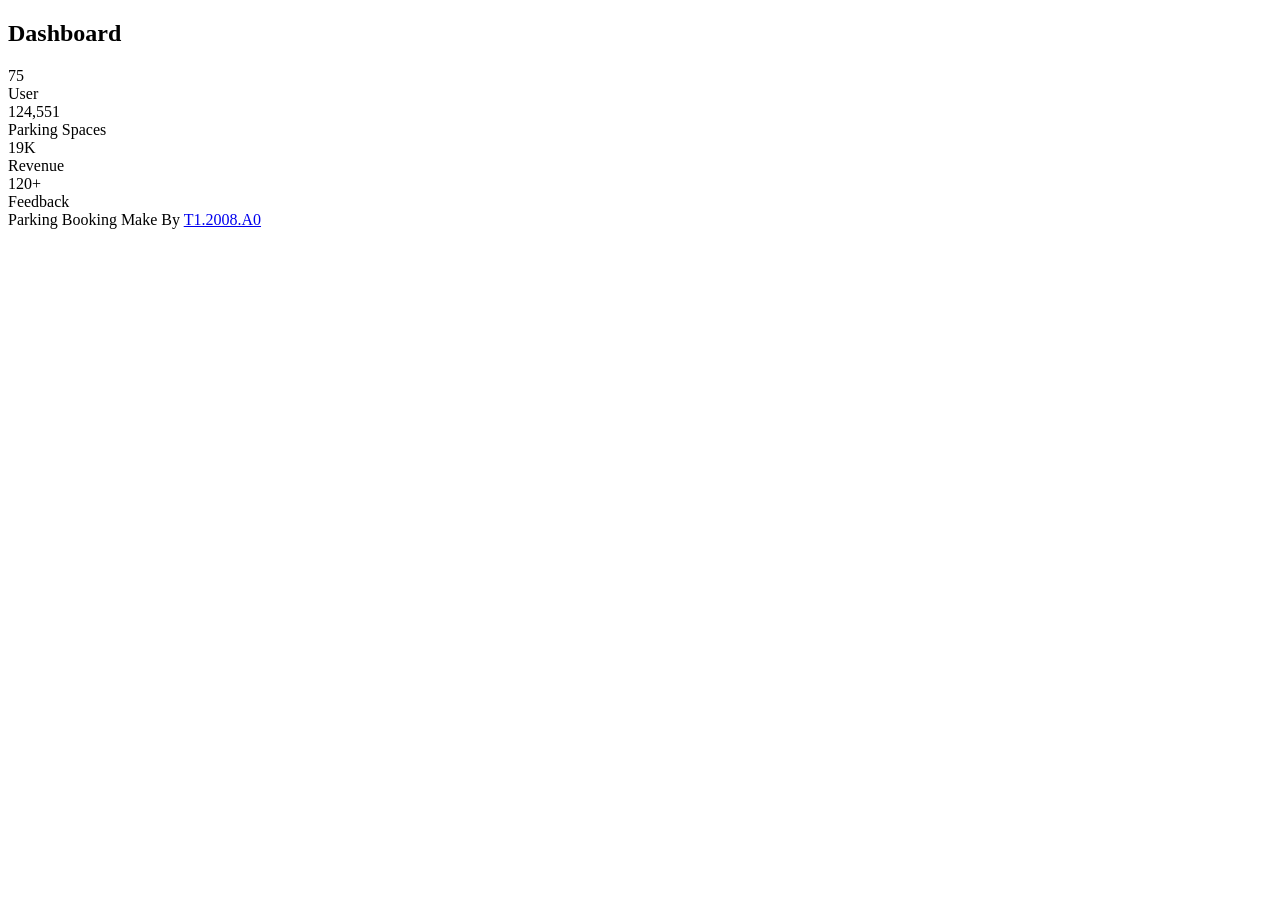
==== ParkingApplication/src/main/resources/templates/admin/index.html @ 4f782000 "load-project" ====
<!DOCTYPE html>
<html xmlns:layout="http://www.ultraq.net.nz/thymeleaf/layout" layout:decorate="/layouts/admin-layout">
    <head>
        <meta charset="utf-8">
        <title>Index</title>
        <link rel="icon" type="image/png" href="../vendors/images/icon.png">
        <meta name="viewport" content="width=device-width, initial-scale=1, maximum-scale=1">
        <link href="https://fonts.googleapis.com/css2?family=Inter:wght@300;400;500;600;700;800&display=swap" rel="stylesheet">
        <link rel="stylesheet" type="text/css" href="../vendors/styles/core.css">
        <link rel="stylesheet" type="text/css" href="../vendors/styles/icon-font.min.css">
        <link rel="stylesheet" type="text/css" href="../src/plugins/datatables/css/dataTables.bootstrap4.min.css">
        <link rel="stylesheet" type="text/css" href="../src/plugins/datatables/css/responsive.bootstrap4.min.css">
        <link rel="stylesheet" type="text/css" href="../vendors/styles/style.css">
        <link rel="stylesheet" type="text/css" href="../vendors/styles/fix.css">
        <script async src="https://www.googletagmanager.com/gtag/js?id=UA-119386393-1"></script>
        <script type="text/javascript" src="../vendors/scripts/fix.js"></script>
    </head>

    <body>
        <div layout:fragment="content">
            <div class="xs-pd-20-10 pd-ltr-20">
                <div class="title pb-20">
                    <h2 class="h3 mb-0">Dashboard</h2>
                </div>
                <div class="row pb-10">
                    <div class="col-xl-3 col-lg-3 col-md-6 mb-20">
                        <div class="card-box height-100-p widget-style3">
                            <div class="d-flex flex-wrap">
                                <div class="widget-data">
                                    <div class="weight-700 font-24 text-dark">75</div>
                                    <div class="font-14 text-secondary weight-500">User</div>
                                </div>
                                <div class="widget-icon">
                                    <div class="icon" data-color="#00eccf"><i class="icon-copy dw dw-user-1"></i></div>
                                </div>
                            </div>
                        </div>
                    </div>
                    <div class="col-xl-3 col-lg-3 col-md-6 mb-20">
                        <div class="card-box height-100-p widget-style3">
                            <div class="d-flex flex-wrap">
                                <div class="widget-data">
                                    <div class="weight-700 font-24 text-dark">124,551</div>
                                    <div class="font-14 text-secondary weight-500">Parking Spaces</div>
                                </div>
                                <div class="widget-icon">
                                    <div class="icon" data-color="#ff5b5b"><span class="icon-copy ti-location-pin"></span></div>
                                </div>
                            </div>
                        </div>
                    </div>
                    <div class="col-xl-3 col-lg-3 col-md-6 mb-20">
                        <div class="card-box height-100-p widget-style3">
                            <div class="d-flex flex-wrap">
                                <div class="widget-data">
                                    <div class="weight-700 font-24 text-dark">19K</div>
                                    <div class="font-14 text-secondary weight-500">Revenue</div>
                                </div>
                                <div class="widget-icon">
                                    <div class="icon" data-color="#09cc06"><i class="icon-copy fa fa-money" aria-hidden="true"></i></div>
                                </div>
                            </div>
                        </div>
                    </div>
                    <div class="col-xl-3 col-lg-3 col-md-6 mb-20">
                        <div class="card-box height-100-p widget-style3">
                            <div class="d-flex flex-wrap">
                                <div class="widget-data">
                                    <div class="weight-700 font-24 text-dark">120+</div>
                                    <div class="font-14 text-secondary weight-500">Feedback</div>
                                </div>
                                <div class="widget-icon">
                                    <div class="icon" data-color="#ffc107"><i class="icon-copy fa fa-mail-reply" aria-hidden="true"></i></div>
                                </div>
                            </div>
                        </div>
                    </div>
                </div>
                <div class="footer-wrap pd-20 mb-20 card-box">
                    Parking Booking Make By <a href="#" target="_blank">T1.2008.A0</a>
                </div>
            </div>
        </div>
        <script src="../vendors/scripts/core.js"></script>
        <script src="../vendors/scripts/script.min.js"></script>
        <script src="../vendors/scripts/process.js"></script>
        <script src="../vendors/scripts/layout-settings.js"></script>
        <script src="../src/plugins/datatables/js/jquery.dataTables.min.js"></script>
        <script src="../src/plugins/datatables/js/dataTables.bootstrap4.min.js"></script>
        <script src="../src/plugins/datatables/js/dataTables.responsive.min.js"></script>
        <script src="../src/plugins/datatables/js/responsive.bootstrap4.min.js"></script>
    </body>

</html>
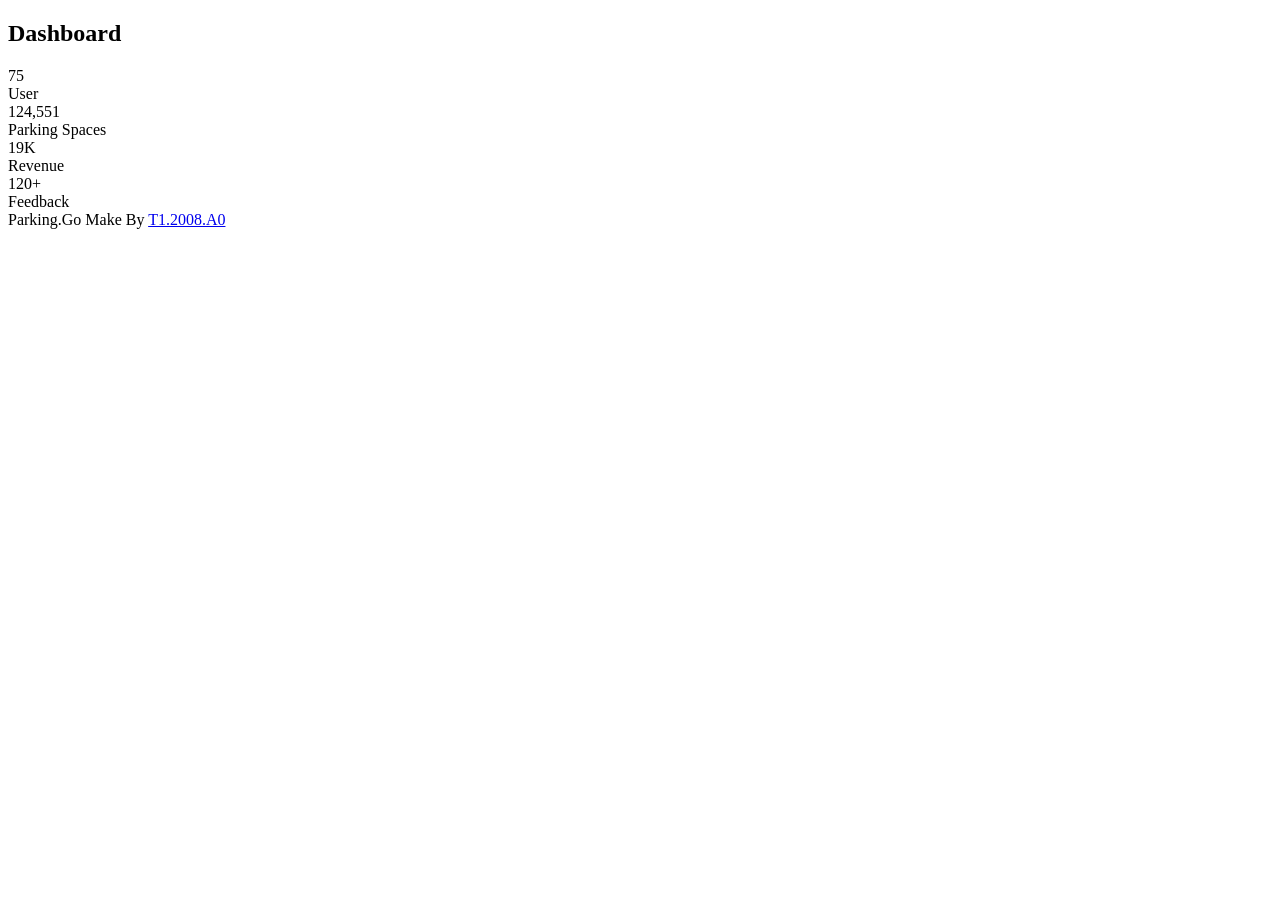
==== commit 398651b3: "Font-end" ====
--- a/ParkingApplication/src/main/resources/templates/admin/index.html
+++ b/ParkingApplication/src/main/resources/templates/admin/index.html
@@ -1,23 +1,14 @@
 <!DOCTYPE html>
-<html xmlns:layout="http://www.ultraq.net.nz/thymeleaf/layout" layout:decorate="/layouts/admin-layout">
+<html xmlns:layout="http://www.ultraq.net.nz/thymeleaf/layout" 
+      layout:decorate="~{layouts/admin-layout.html}">
     <head>
         <meta charset="utf-8">
-        <title>Index</title>
-        <link rel="icon" type="image/png" href="../vendors/images/icon.png">
+        <title>Parking.Go | Admin Page</title>
         <meta name="viewport" content="width=device-width, initial-scale=1, maximum-scale=1">
-        <link href="https://fonts.googleapis.com/css2?family=Inter:wght@300;400;500;600;700;800&display=swap" rel="stylesheet">
-        <link rel="stylesheet" type="text/css" href="../vendors/styles/core.css">
-        <link rel="stylesheet" type="text/css" href="../vendors/styles/icon-font.min.css">
-        <link rel="stylesheet" type="text/css" href="../src/plugins/datatables/css/dataTables.bootstrap4.min.css">
-        <link rel="stylesheet" type="text/css" href="../src/plugins/datatables/css/responsive.bootstrap4.min.css">
-        <link rel="stylesheet" type="text/css" href="../vendors/styles/style.css">
-        <link rel="stylesheet" type="text/css" href="../vendors/styles/fix.css">
-        <script async src="https://www.googletagmanager.com/gtag/js?id=UA-119386393-1"></script>
-        <script type="text/javascript" src="../vendors/scripts/fix.js"></script>
     </head>
 
     <body>
-        <div layout:fragment="content">
+        <div class="main-container" layout:fragment="admin-content">
             <div class="xs-pd-20-10 pd-ltr-20">
                 <div class="title pb-20">
                     <h2 class="h3 mb-0">Dashboard</h2>
@@ -77,18 +68,10 @@
                     </div>
                 </div>
                 <div class="footer-wrap pd-20 mb-20 card-box">
-                    Parking Booking Make By <a href="#" target="_blank">T1.2008.A0</a>
+                    Parking.Go Make By <a href="#" target="_blank">T1.2008.A0</a>
                 </div>
             </div>
         </div>
-        <script src="../vendors/scripts/core.js"></script>
-        <script src="../vendors/scripts/script.min.js"></script>
-        <script src="../vendors/scripts/process.js"></script>
-        <script src="../vendors/scripts/layout-settings.js"></script>
-        <script src="../src/plugins/datatables/js/jquery.dataTables.min.js"></script>
-        <script src="../src/plugins/datatables/js/dataTables.bootstrap4.min.js"></script>
-        <script src="../src/plugins/datatables/js/dataTables.responsive.min.js"></script>
-        <script src="../src/plugins/datatables/js/responsive.bootstrap4.min.js"></script>
     </body>
 
 </html>
